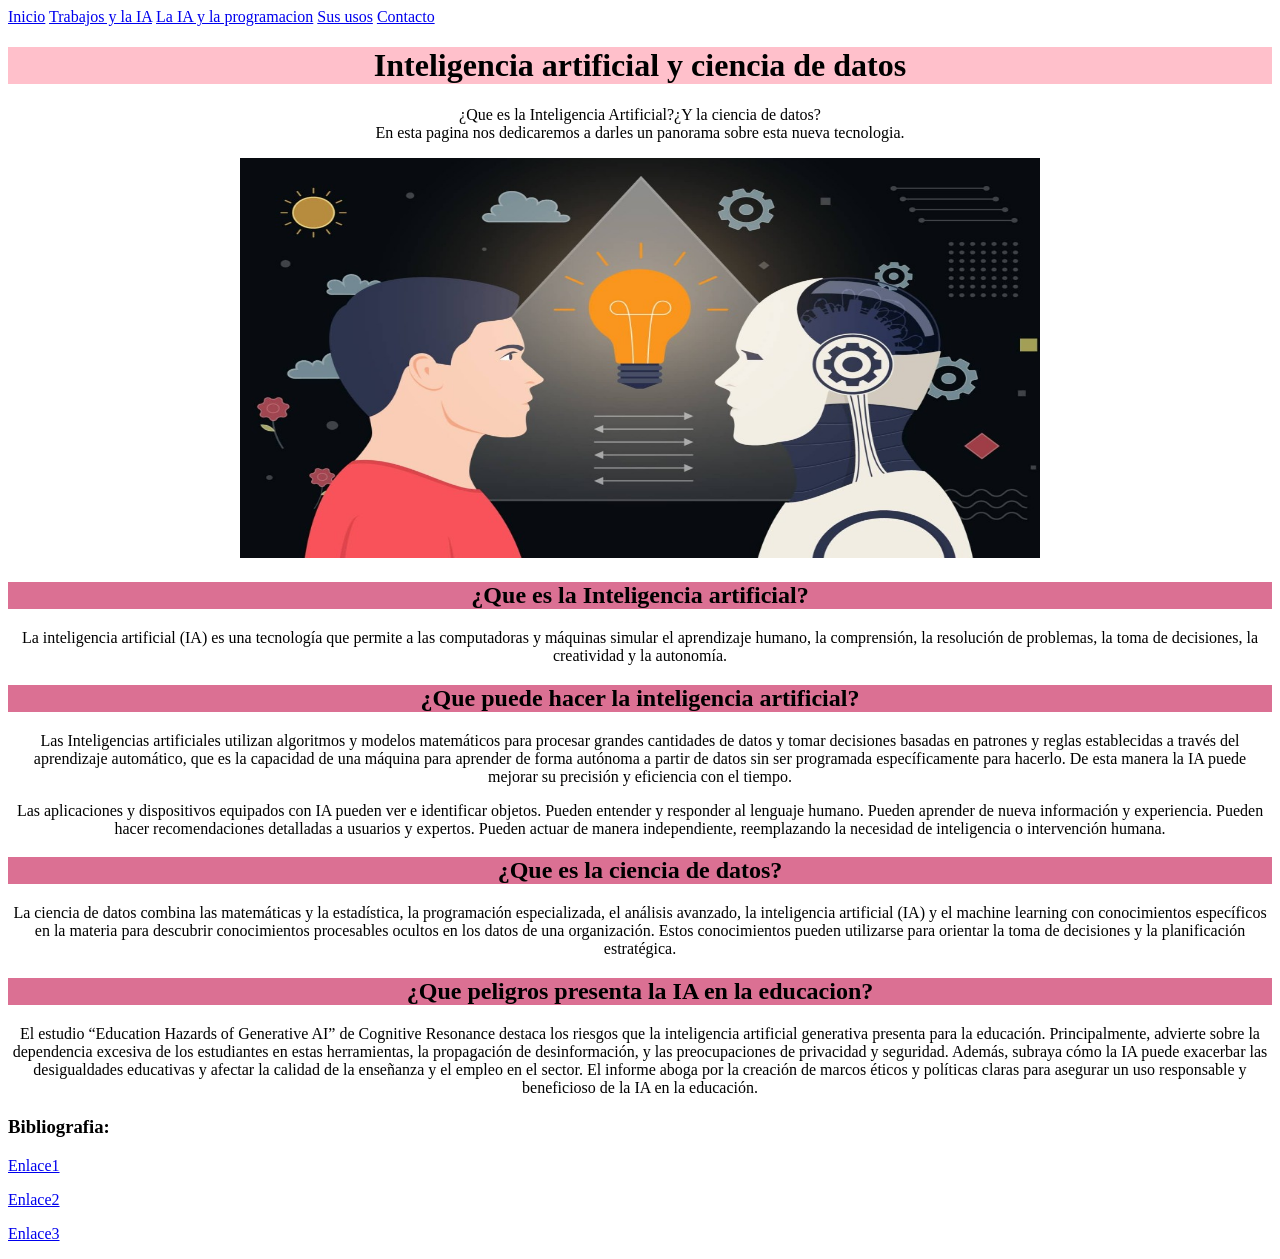
==== Index.html @ 8c32f60e "Add files via upload" ====
<!DOCTYPE html>
<html lang="en">
<head>
    <meta charset="UTF-8">
    <meta http-equiv="X-UA-Compatible" content="IE=edge">
    <meta name="viewport" content="width=device-width, initial-scale=1.0">
    <title>Inteligencia artificial y ciencia de datos</title>
    <link rel="stylesheet" href="CSS/estilos.css">
</head>

 <nav>
    <a href="Index.html" class="nav-enlace">Inicio</a>
    <a href="pagina2.html" class="nav-enlace">Trabajos y la IA</a>
    <a href="pagina3.html" class="nav-enlace">La IA y la programacion</a>
    <a href="pagina4.html" class="nav-enlace">Sus usos</a>
    <a href="pagina5.html" class="nav-enlace">Contacto</a>
  </nav>
<body>
    <h1 style= "background-color: pink"</style><center>Inteligencia artificial y ciencia de datos</center></h1>

    
    <p><center>¿Que es la Inteligencia Artificial?¿Y la ciencia de datos?</center>
    <center>En esta pagina nos dedicaremos a darles un panorama sobre esta nueva tecnologia.</center></p>
    <p><center><img src="robot.jpg" width="800" height="400"></center></p>

    <h2 style= "background-color: palevioletred"><center>¿Que es la Inteligencia artificial?</center></h2>
    <p><center> La inteligencia artificial (IA) es una tecnología que permite a las computadoras y máquinas simular el aprendizaje humano, la comprensión, la resolución de problemas, la toma de decisiones, la creatividad y la autonomía.</center></p>

    <h2 style= "background-color: palevioletred"><center>¿Que puede hacer la inteligencia artificial?</center></h2>
    <p><center>Las Inteligencias artificiales utilizan algoritmos y modelos matemáticos para procesar grandes cantidades de datos y tomar decisiones basadas en patrones y reglas establecidas a través del aprendizaje automático, que es la capacidad de una máquina para aprender de forma autónoma a partir de datos sin ser programada específicamente para hacerlo. De esta manera la IA puede mejorar su precisión y eficiencia con el tiempo.</center></p>
<p><center>Las aplicaciones y dispositivos equipados con IA pueden ver e identificar objetos. Pueden entender y responder al lenguaje humano. Pueden aprender de nueva información y experiencia. Pueden hacer recomendaciones detalladas a usuarios y expertos. Pueden actuar de manera independiente, reemplazando la necesidad de inteligencia o intervención humana.</center></p>

<h2 style="background-color:palevioletred"><center>¿Que es la ciencia de datos?</center></h2>
<p><center>La ciencia de datos combina las matemáticas y la estadística, la programación especializada, el análisis avanzado, la inteligencia artificial (IA) y el machine learning con conocimientos específicos en la materia para descubrir conocimientos procesables ocultos en los datos de una organización. Estos conocimientos pueden utilizarse para orientar la toma de decisiones y la planificación estratégica.</center></p>
<h2 style="background-color:palevioletred"><center>¿Que peligros presenta la IA en la educacion?</center></h2>
<p><center>El estudio “Education Hazards of Generative AI” de Cognitive Resonance destaca los riesgos que la inteligencia artificial generativa presenta para la educación. Principalmente, advierte sobre la dependencia excesiva de los estudiantes en estas herramientas, la propagación de desinformación, y las preocupaciones de privacidad y seguridad. Además, subraya cómo la IA puede exacerbar las desigualdades educativas y afectar la calidad de la enseñanza y el empleo en el sector. El informe aboga por la creación de marcos éticos y políticas claras para asegurar un uso responsable y beneficioso de la IA en la educación.</center></p>

    <h3>Bibliografia:</h3>
    <p><a href="https://www.ibm.com/mx-es/think/topics/artificial-intelligence">Enlace1</a></p>
    <p><a href="https://planderecuperacion.gob.es/noticias/que-es-inteligencia-artificial-ia-prtr">Enlace2</a></p>
    <p><a href="https://www.ibm.com/es-es/topics/data-science">Enlace3</a></p>
</body>
</html>
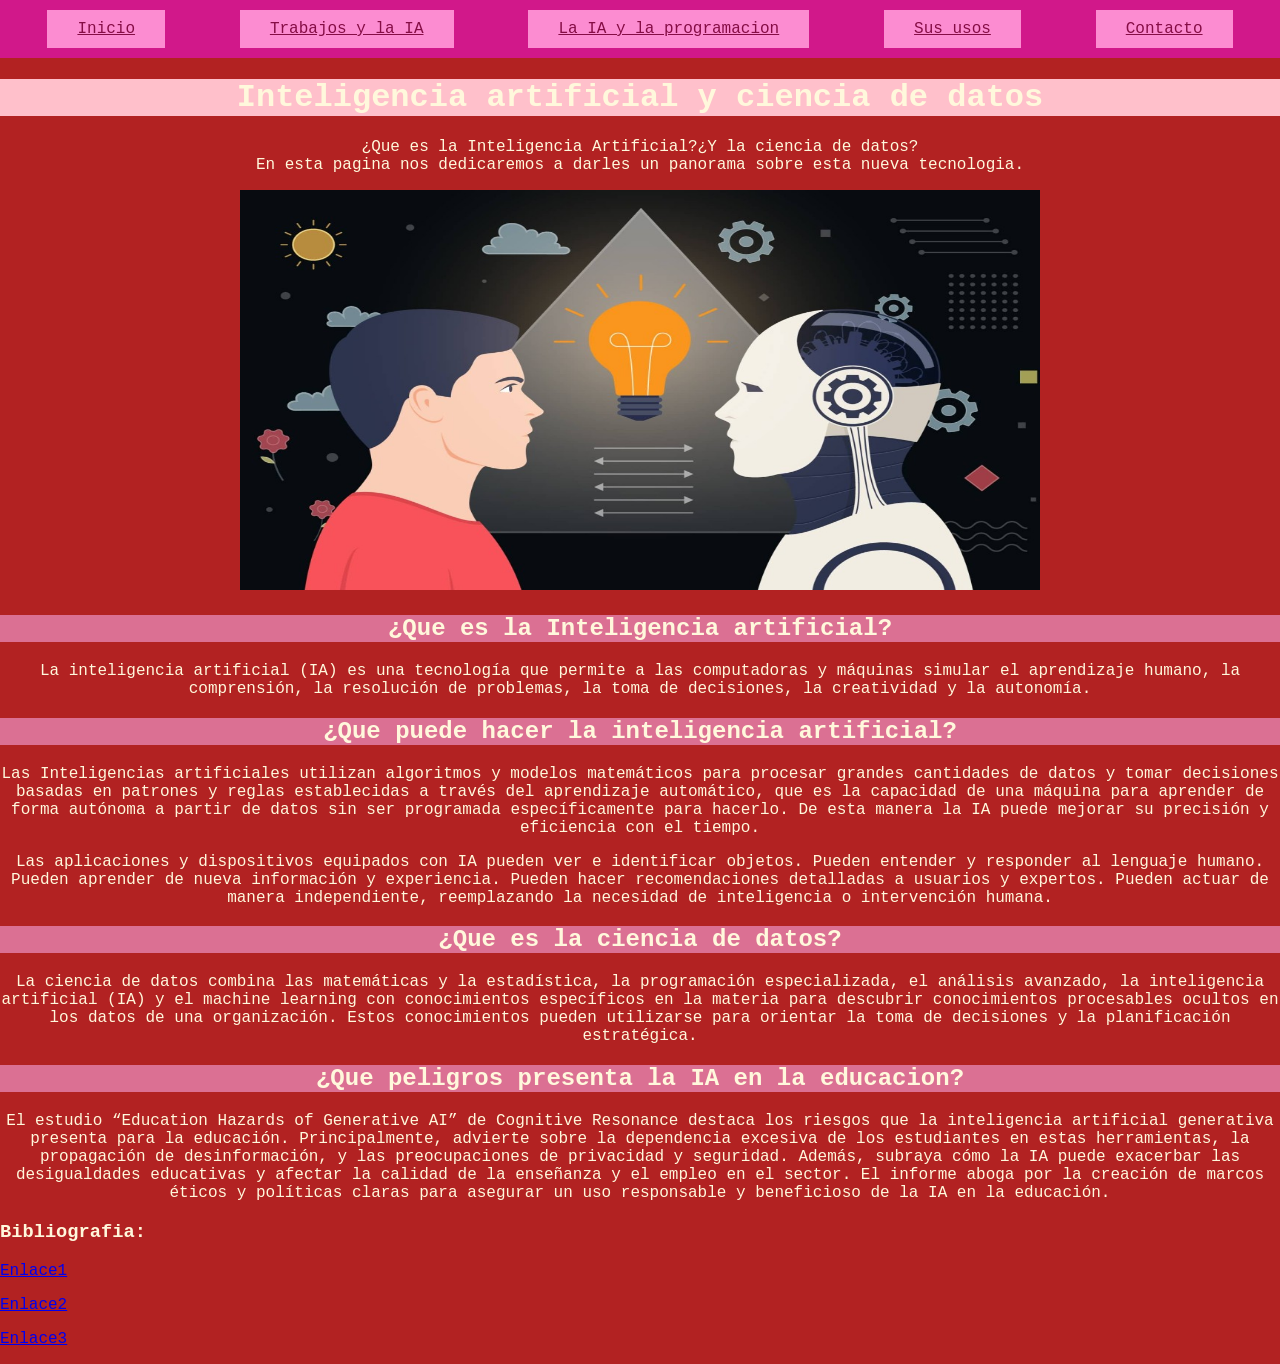
==== commit 9621f573: "Index.html" ====
--- a/Index.html
+++ b/Index.html
@@ -5,7 +5,7 @@
     <meta http-equiv="X-UA-Compatible" content="IE=edge">
     <meta name="viewport" content="width=device-width, initial-scale=1.0">
     <title>Inteligencia artificial y ciencia de datos</title>
-    <link rel="stylesheet" href="CSS/estilos.css">
+    <link rel="stylesheet" href="estilos.css">
 </head>
 
  <nav>
@@ -40,4 +40,5 @@
     <p><a href="https://planderecuperacion.gob.es/noticias/que-es-inteligencia-artificial-ia-prtr">Enlace2</a></p>
     <p><a href="https://www.ibm.com/es-es/topics/data-science">Enlace3</a></p>
 </body>
-</html>+
+</html>
--- a/estilos.css
+++ b/estilos.css
@@ -0,0 +1,76 @@
+   body{
+    background-color: firebrick;
+    color: cornsilk;
+    font-family: 'Courier New', Courier, monospace; margin: 0; padding: 0;
+   }
+
+
+   
+   table {
+      width: 50%;
+      border-collapse: collapse;
+      margin-top: 20px;
+     }
+       th, td {
+      border: 1px solid #850d45;
+      padding: 10px;
+      text-align: left;
+      }
+      th {
+      background-color: #fc8cd1;
+      }
+
+      .nav-enlace{
+         background-color: #fc8cd1;
+         color: #850d45;
+         padding: 10px 30px;
+      }
+      .nav-enlace:hover{
+         background-color: #690e46;
+      }
+
+      nav{
+         background-color: #d1188a;
+         padding: 10px;
+         display: flex;
+         justify-content: space-around;
+      }
+      .grid{
+    display: grid;
+    grid-template-columns: 1fr 1fr;
+    grid-template-rows: 1fr 1fr;
+    height: 100vh;
+}
+section{
+    border: 1px solid #810c85;
+    padding: 10px;
+    box-sizing: border-box;
+    display: flex;
+    align-items: center;
+    justify-content: center;
+    font-size: 1.2rem;
+}
+.s1{ background-color: #4c4acf;}
+.s2{ background-color: rgb(248, 130, 51);}
+.s3{ background-color: rgb(82, 171, 255);}
+.s4{ background-color: #58ebb3;}
+
+header, section, footer{
+    padding: 20px;
+    color: white;
+}
+header{
+    border: 2px solid #aa1c87;
+    background-color: #ff8fdd;
+}
+section{
+    border: 2px solid #530780;
+    background-color: #ad57f3;
+    min-height: 200px;
+}
+footer{
+    border: 2px solid #e57dff;
+    background-color:#8842b8 ;
+    text-align: center;
+}
+
